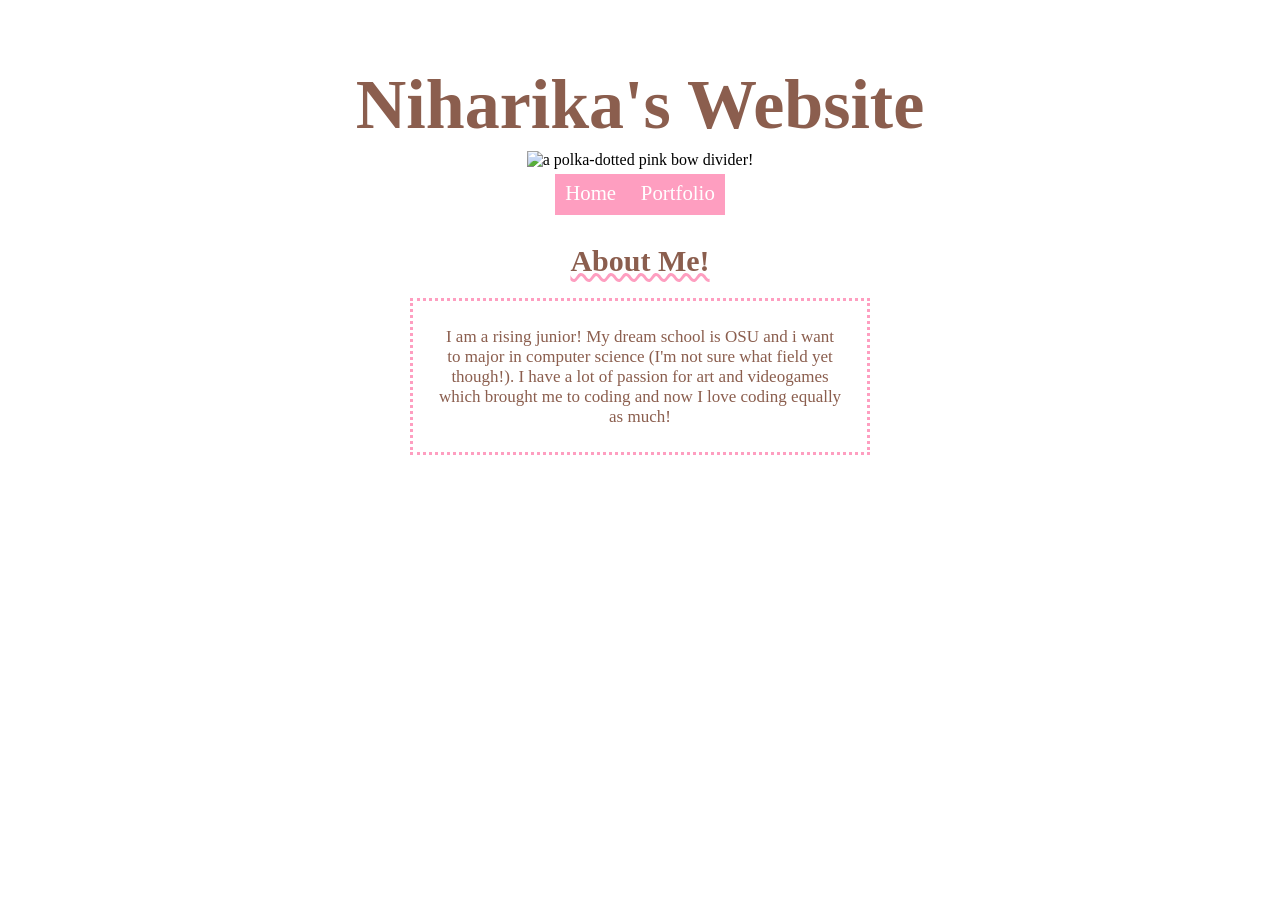
==== index.html @ 885acdcc "Add files via upload" ====
<!DOCTYPE html>
<html>
  <head>
    <title>Niharika's  Website</title>
    <meta charset="utf-8" />
	  <meta http-equiv="X-UA-Compatible" content="IE=edge" />
	  <meta name="viewport" content="width=device-width, initial-scale=1" />

	  <!-- link the webpage's stylesheet -->
	  <link rel="stylesheet" href="/style.css" />

	  <!-- link the webpage's JavaScript file -->
	  <script src="/script.js" defer></script>
  </head>
   
<body>
  <header> 
    <h1>Niharika's Website </h1>
    <img class ="divider" src="assets/pink bow.png" alt= "a polka-dotted pink bow divider!"
  </header>
  <nav>
    <ul>
      <li>
        <a href="index.html">Home</a>
      </li>
    </ul>
    <ul>
      <li>
        <a href ="portfolio.html">Portfolio</a>
      </li>
    </ul>
  </nav>

  <main>
      <img>
      <h3 id="AboutMe"> About Me!</h3>
        <p>
          I am a rising junior! My dream school is OSU and i want to major in computer science (I'm not sure what field yet though!). I have a lot of passion for art and videogames which brought me to coding and now I love coding equally as much!
        </p>

    </main>

</body>
</html>
---- style.css ----
/* STYLE SECTIONING TAGS 
white - #FAF6F3
pink - #FE9EC0
brown - #8B5E4E
*/

*{
  margin:0px;
  padding:0px;
}

body {
 background-color: white; 
}

/* STYLE TEXT */
h1 {
  color: #8B5E4E;
  
  text-align: center;  
  font-size: 70px;
  line-height: 1;

  padding-top: 1em;
  padding-bottom: 0.15em;
}

#AboutMe {
  color: #8B5E4E;
  text-align: center;  
  font-size: 30px;
  line-height: 50%;
  text-decoration: underline wavy #FE9EC0;

  margin-top: 1em;
  margin-bottom: 1em;
}

h4 {
  color: #8B5E4E;
  font-size: 20px;
  line-height: 90%;
  margin-top: 2em;
  margin-bottom: 0.5em;

}

p {
  color: #8B5E4E;
  text-align: center;  
  font-size: 17px;

  padding-top: 1.5em;
  padding-bottom: 1.5em;
  padding-left: 1.5em;
  padding-right: 1.5em;

  border-style: dotted;
  border-color: #FE9EC0;

  margin-left: 20%;
  margin-right: 20%;
}

.items {
  color: #8B5E4E;
  text-align: center;  
  font-size: 15px;

  border-style: dotted;
  border-color: #FE9EC0;

  margin-left: 35%;
  margin-right: 35%;
}

main{
  text-align: center;
  margin-top: 0;
  margin-bottom: 0;
  margin-right: 20%;
  margin-left:20%
}

/* STYLE IMAGES */
body{
  text-align: center}

.divider{
  height: 50px;
  width:auto;
  margin-bottom: 1%;
}

.portBanner {
  height: auto;
  width: 430px;
  margin-top: 0.5%;
  margin-bottom: 1%;
}


/* STYLE NAV BAR */
ul{
  list-style-type: none;
  background-color: #FE9EC0;
  overflow: hidden;
  
  padding-top: 0.75em;
  padding-bottom: 0.75em;
  display: inline;
}

li{
  display: inline;
}

li a {
  text-decoration: none;
  color: white;
  font-size: 1.3em;
  padding: 0.5em;
}

li a:hover {
  background-color: #8B5E4E;
}
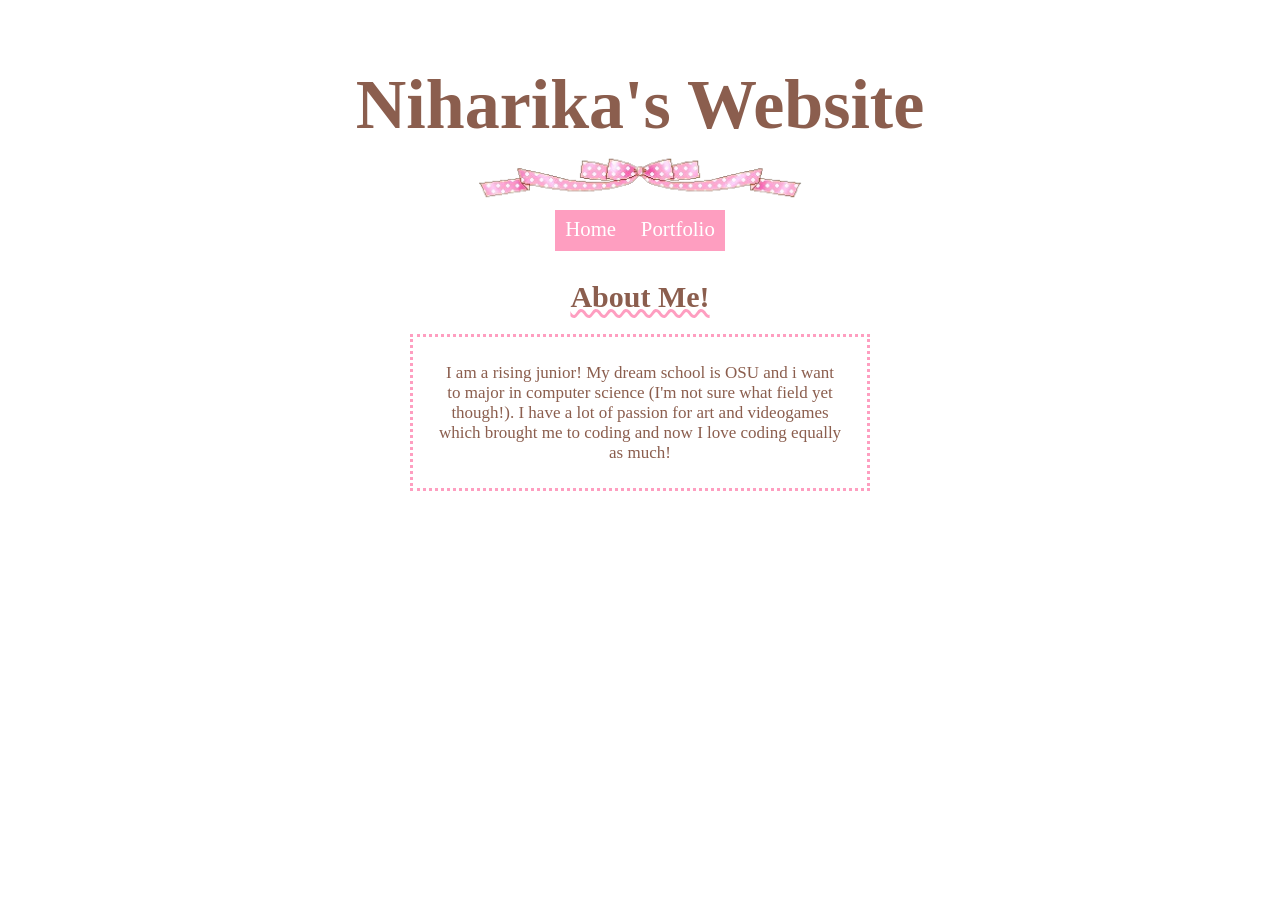
==== commit 1e34204f: "Fix image source path in index.html" ====
--- a/index.html
+++ b/index.html
@@ -16,7 +16,7 @@
 <body>
   <header> 
     <h1>Niharika's Website </h1>
-    <img class ="divider" src="assets/pink bow.png" alt= "a polka-dotted pink bow divider!"
+    <img class ="divider" src="pink bow.png" alt= "a polka-dotted pink bow divider!">
   </header>
   <nav>
     <ul>
@@ -41,4 +41,4 @@
     </main>
 
 </body>
-</html>+</html>
